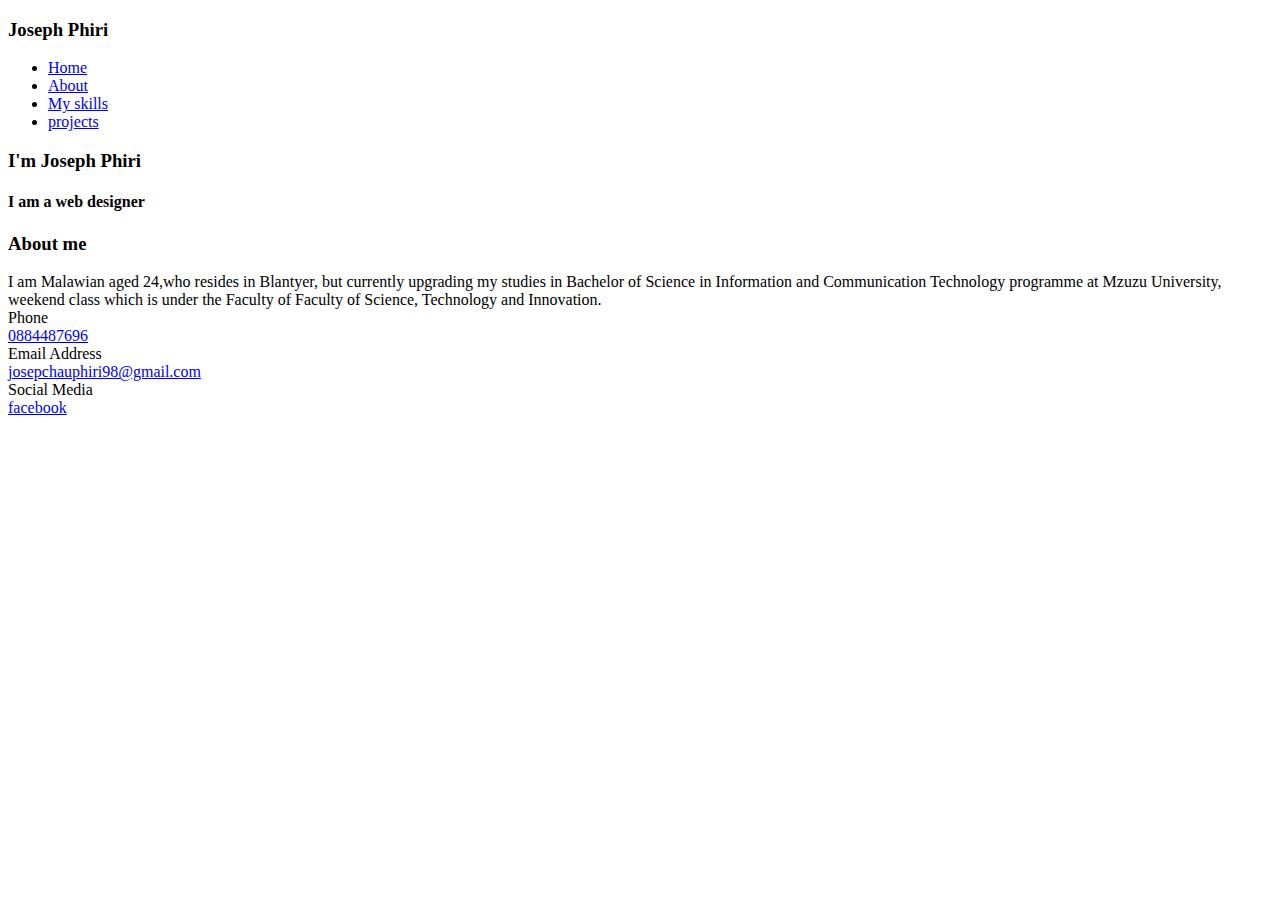
==== about me.html @ 1c7f4f5d "Add files via upload" ====
<!DOCTYPE html>
<html lang="en">
<head>
    <meta charset="UTF-8">
    <link rel="stylesheet"type="text/css" href="./css/style.css"/>
    <title>Joseph</title>
</head>
<body>
  <header>
    <nav>
      <div class="logo-student">
        <h3>Joseph Phiri</h3>
      </div>
      <ul class="links">
        <li>
          <a href="index.html">Home</a>
        </li>
        <li><a href="about me.html">About</a></li>
        <li><a href="myskills.html">My skills</a></li>
        <li><a href="projects.html">projects</a></li>
      </ul>
    </nav>
  </header>
    <section class="bio" id="about">
        <div class="student-bio">
        <h3>I'm Joseph Phiri</h3>
        <h4>I am a web designer</h4>
        </div>
        <h3>About me</h3>
        I am Malawian aged 24,who resides in Blantyer, but currently upgrading my studies in Bachelor of Science in Information and Communication Technology programme at Mzuzu University, weekend class which is under the Faculty of Faculty of Science, Technology and Innovation.
    </section>
      <footer>
    <div class="contact">
      <div class="phone-area">
        <span>Phone</span><br>
        <a href="tel:0884487696">0884487696</a>
      </div>
      <div class="email-area">
        <span>Email Address</span><br>
        <a href="mailto:josepchauphiri98@gmail.com">josepchauphiri98@gmail.com</a>
      </div>
      <div class="sm-area">
        <span>Social Media</span><br>
        <a href="#">facebook</a>
      </div>
    </div>
  </footer>  
</body>
</html>
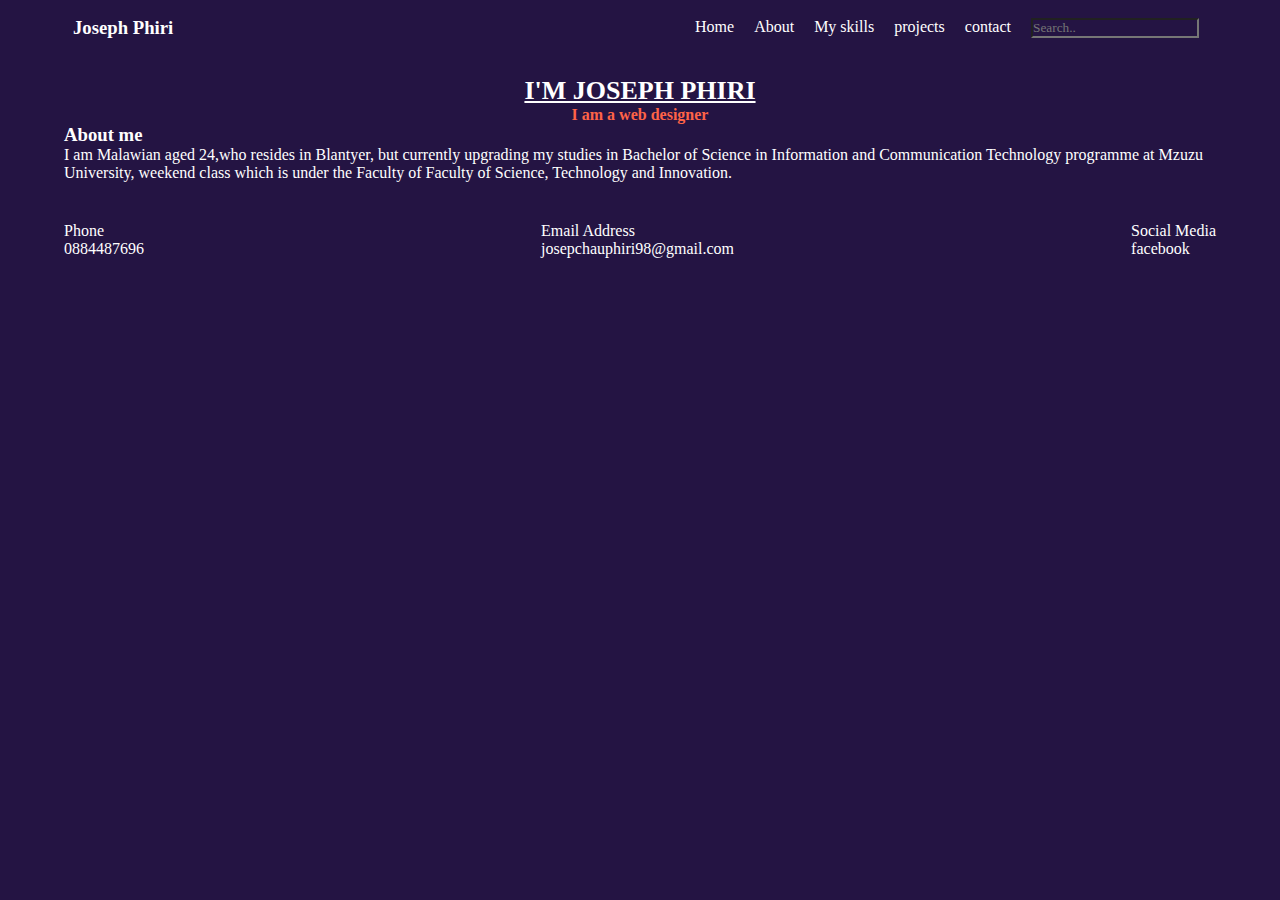
==== commit 5bc0085c: "Add files via upload" ====
--- a/about me.html
+++ b/about me.html
@@ -13,11 +13,12 @@
       </div>
       <ul class="links">
         <li>
-          <a href="index.html">Home</a>
-        </li>
+          <a href="index.html">Home</a></li>
         <li><a href="about me.html">About</a></li>
         <li><a href="myskills.html">My skills</a></li>
         <li><a href="projects.html">projects</a></li>
+        <li><a href="contact.html">contact</a></li>
+        <li><input type="text" name="search" placeholder="Search.."></li>
       </ul>
     </nav>
   </header>
--- a/css/style.css
+++ b/css/style.css
@@ -0,0 +1,97 @@
+*{
+  margin: 0px;
+  padding: 0px;
+  font-family: Poppins;
+  color: white;
+  background-color: #241443;
+}
+
+header{
+  background-color: transparent;
+  padding: 10px;
+  color: white;
+}
+
+nav{
+  display: flex;
+  justify-content: space-between;
+  align-items: center;
+  width: 90%;
+  margin: 0px auto;
+}
+
+.links li{
+  display: inline-block;
+  margin: 8px;
+}
+
+.links li a{
+  text-decoration: none;
+  color: white;
+  font-family: Poppins;
+  font-weight: 500;
+}
+
+.my-skills button{
+  padding: 10px 20px;
+  background-color: transparent;
+  border: 1px solid gray;
+}
+section{
+  margin: 0px auto;
+  width: 90%;
+}
+
+.student-bio{
+  text-align: center;
+  margin-top: 20px;
+}
+
+.student-bio h3{
+  font-size: 26px;
+  font-family: Poppins;
+  font-weight: 700;
+}
+
+.student-bio h4{
+  color: tomato;
+}
+
+#skills{
+  padding: 30px 0;
+}
+#skills ul li{
+  list-style: none;
+}
+.bio h3:nth-last-child(2){
+  text-transform: uppercase;
+  text-decoration: underline;
+}
+
+.project-card{
+  max-width: 400px;
+  font-family: Poppins;
+  border: 1px solid #f1f1f1;
+  padding: 10px;
+}
+
+.project-card img{
+  width: 100%;
+}
+
+footer{
+  padding: 40px 0px;
+}
+
+.contact{
+  width: 90%;
+  margin: 0px auto;
+  display: flex;
+  justify-content: space-between;
+  align-items: center;
+}
+
+footer div>a{
+  color: white;
+  text-decoration: none;
+}
